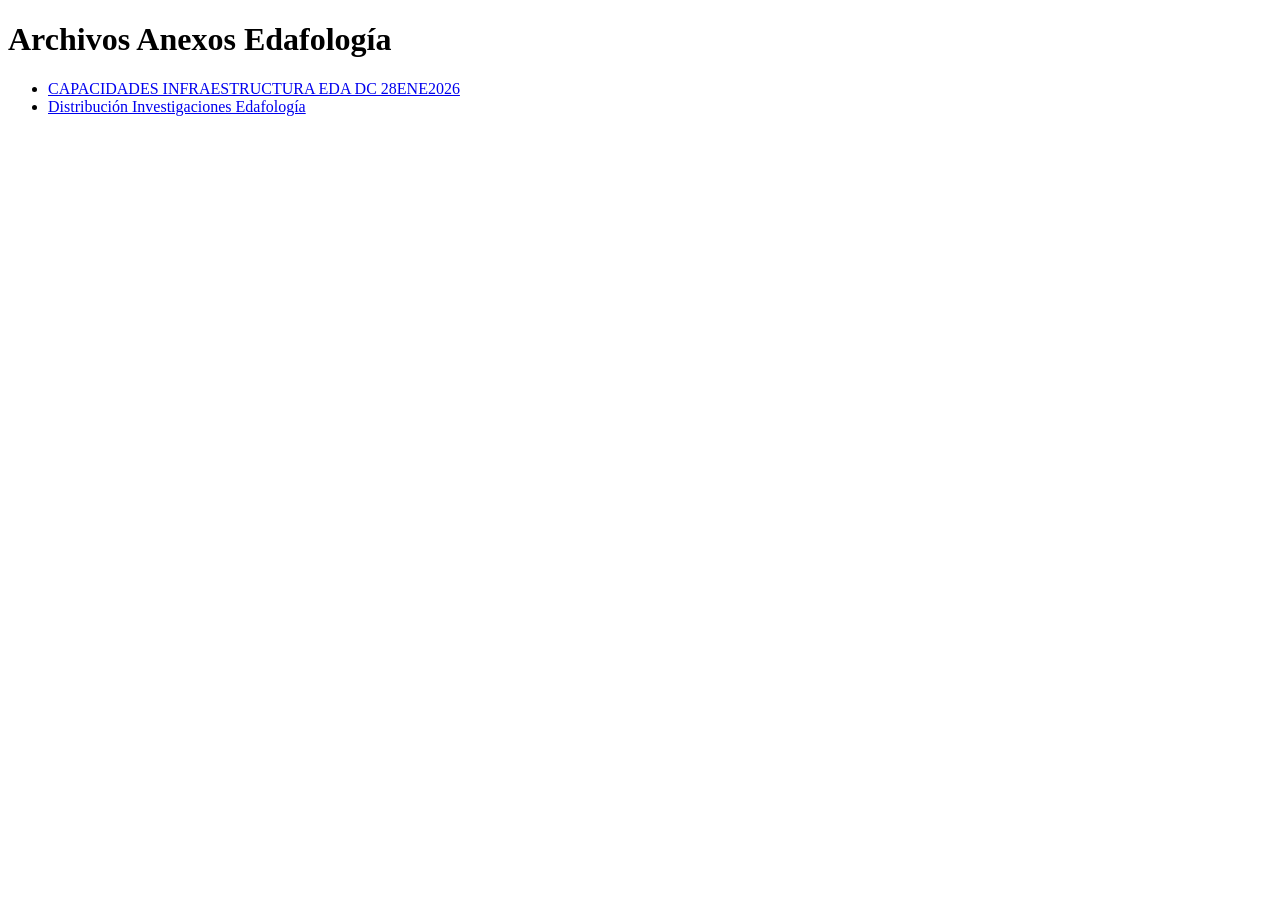
==== anexos/index.html @ 9c7ad01c "add: anexos rute" ====
<!DOCTYPE html>
<html lang="en">

<head>
    <meta charset="UTF-8">
    <meta name="viewport" content="width=device-width, initial-scale=1.0">
    <title>Documentos Anexos Edafología</title>
</head>

<body>
    <header>
        <h1>Archivos Anexos Edafología</h1>
    </header>
    <ul>
        <li><a href="/ANEXOSEDA/CAPACIDADES_INFRAESTRUCTURA_EDA_DC_28ENE2026.pdf" target="_blank">
                CAPACIDADES INFRAESTRUCTURA EDA DC 28ENE2026
            </a>
        </li>
        <li>
            <a href="/ANEXOSEDA/Distribucion_investigaciones_Edafologia.pdf" target="_blank">
                Distribución Investigaciones Edafología
            </a>
        </li>
    </ul>
</body>

</html>
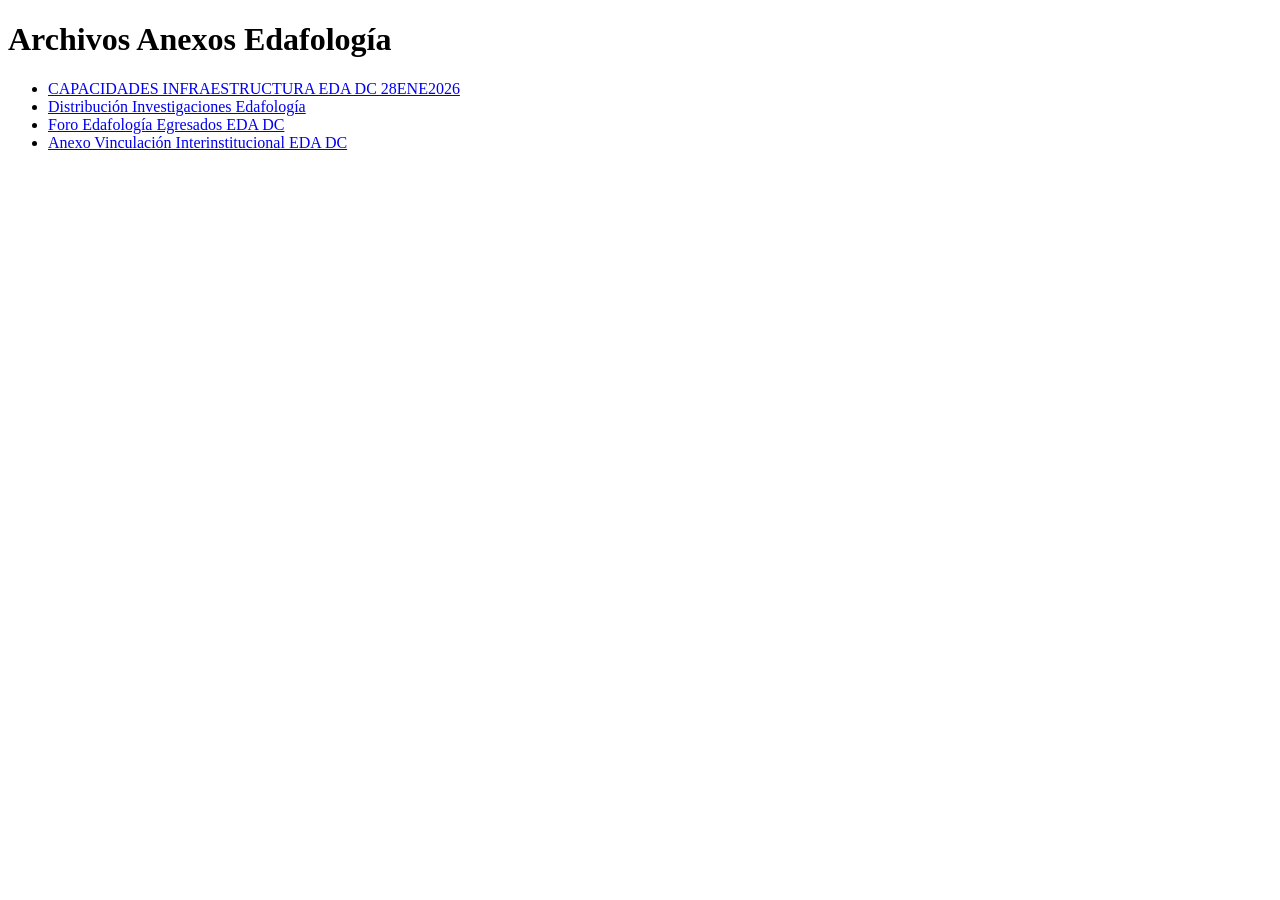
==== commit e9c42a87: "add: documents eda anexos" ====
--- a/anexos/index.html
+++ b/anexos/index.html
@@ -21,6 +21,15 @@
                 Distribución Investigaciones Edafología
             </a>
         </li>
+                <li><a href="/ANEXOSEDA/Foro_Edafologia_Egresados_EDA_DC.pdf" target="_blank">
+                Foro Edafología Egresados EDA DC
+            </a>
+        </li>
+        <li>
+            <a href="/ANEXOSEDA/Anexo_Vinculacion_Interinstitucional_EDA_DC.pdf" target="_blank">
+                Anexo Vinculación Interinstitucional EDA DC
+            </a>
+        </li>
     </ul>
 </body>
 
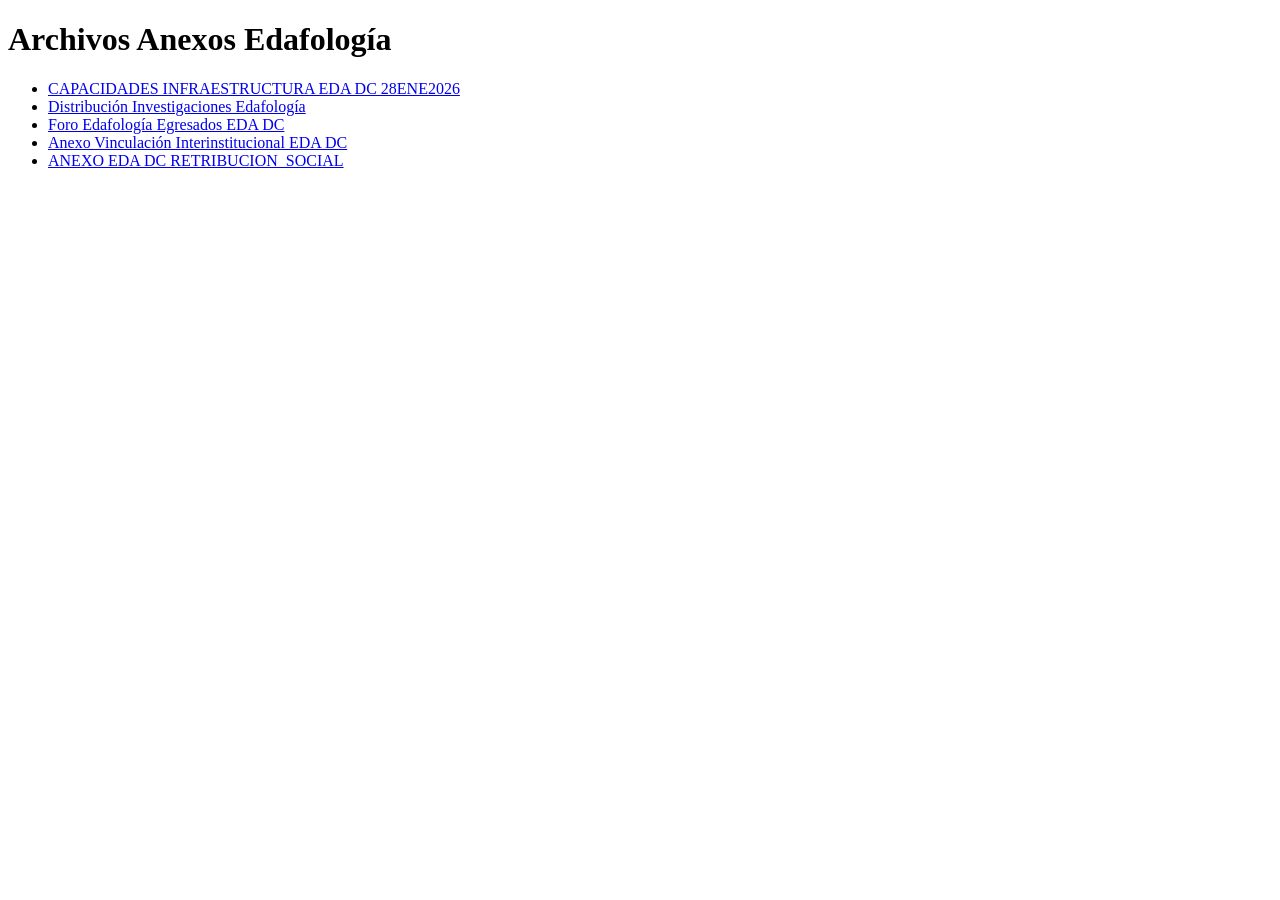
==== commit 1a935740: "add: anexo file" ====
--- a/anexos/index.html
+++ b/anexos/index.html
@@ -30,6 +30,11 @@
                 Anexo Vinculación Interinstitucional EDA DC
             </a>
         </li>
+        <li>
+            <a href="/ANEXOSEDA/ANEXO_EDA_DC_RETRIBUCION_SOCIAL.pdf" target="_blank">
+                ANEXO EDA DC RETRIBUCION_SOCIAL
+            </a>
+        </li>
     </ul>
 </body>
 
